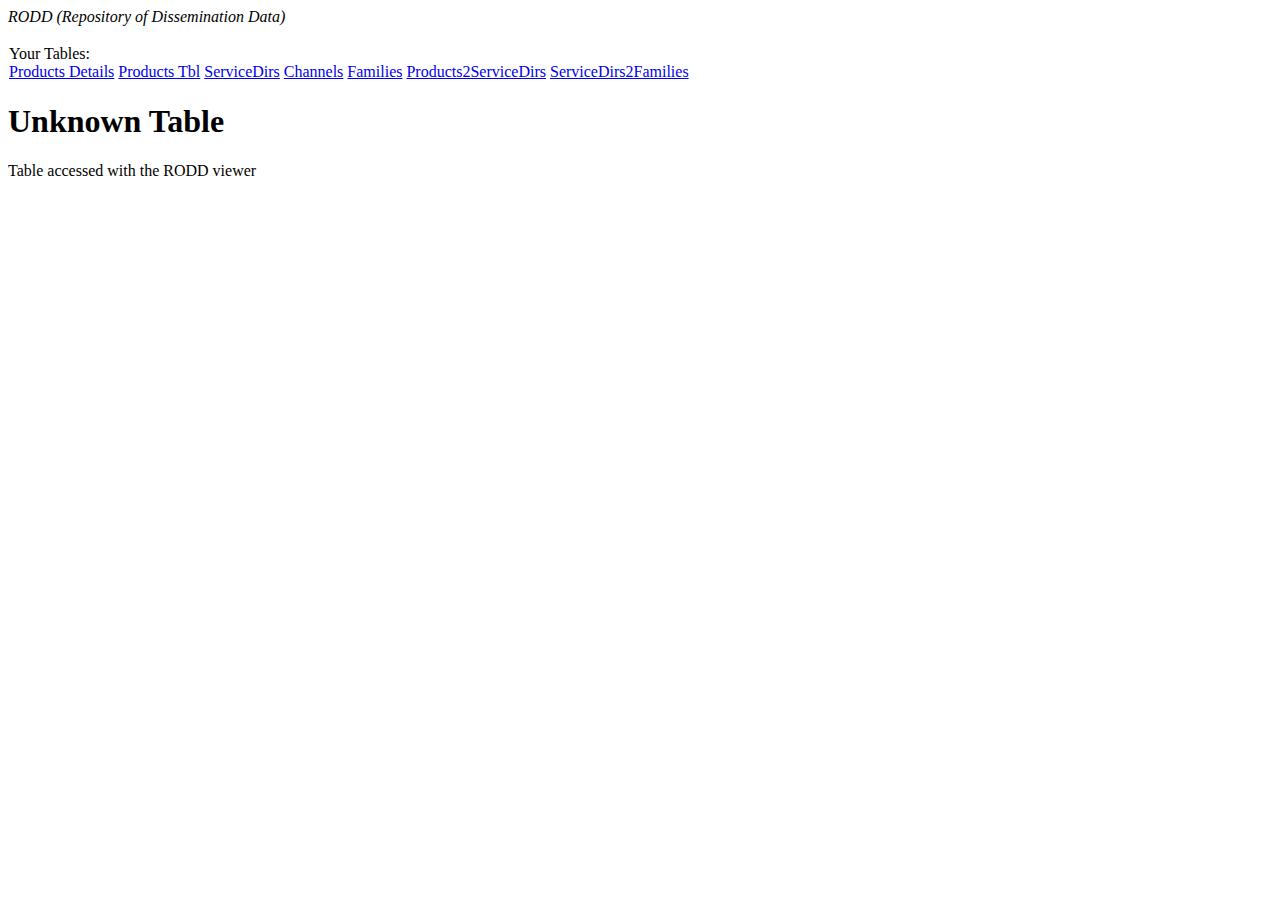
==== src/eumetsat/viewer/static/index.html @ 64841342 "add intermediate ratios" ====
<!DOCTYPE HTML PUBLIC "-//W3C//DTD HTML 4.01//EN" "http://www.w3.org/TR/html4/strict.dtd">
<html>
	<head>
		<meta http-equiv="content-type" content="text/html; charset=utf-8" />
		
		<title>{{table}} table</title>
		<style type="text/css" title="currentStyle">
			@import "/static/css/rodd_page.css";
			@import "/static/css/rodd_table.css";
			@import "/static/themes/eumetsat-theme/jquery-ui-1.8.4.custom.css";
		</style>
		<!-- <script type="text/javascript" language="javascript" src="http://ajax.googleapis.com/ajax/libs/jquery/1.4.2/jquery.min.js"></script> -->
		<script type="text/javascript" language="javascript" src="/static/js/jquery.js"></script> 
		<script type="text/javascript" language="javascript" src="/static/js/jquery.dataTables.min.js"></script>
		<script type="text/javascript" language="javascript" src="/static/js/FixedHeader.min.js"></script>
		<script type="text/javascript" language="javascript" src="/static/js/rodd.js"></script>
		<script type="text/javascript" charset="utf-8">
		
			$(document).ready(function() {
			    $.getJSON("/channels",
					  {},
					  function(data) {
					     rodd.render_data("Channel Table",rodd.format_channel_data(data))
					  }
				)
			});
		</script>
	</head>
	<body id="dt_example">
		<div id="container">
			<div class="flickh1">
				<i>RODD (Repository of Dissemination Data)</i>
			</div>
			<wbr/>
			<table cellspacing="0" id="SubNav">
	          <tr>
		         <td class="dt_section">
		            <div class="full_width big"> Your Tables: </div>
		               <span class="flickspan"><a href="/products_details">Products Details</a></span>
			           <span class="flickspan"><a href="/tbl_products">Products Tbl</a></span>
			           <span class="flickspan"><a href="/service_dirs">ServiceDirs</a></span>
			           <span class="flickspan"><a href="/channels">Channels</a></span>
			           <span class="flickspan"><a href="/families">Families</a></span>
			           <span class="flickspan"><a href="/products_2_servdirs">Products2ServiceDirs</a></span>
			           <span class="flickspan"><a href="/servdirs_2_families">ServiceDirs2Families</a></span>
		        </td>
		      </tr>
		    </table>
			
			<h1 id="tblname">Unknown Table</h1>
			<p>Table accessed with the RODD viewer</p>
			<div id="demo">
			<table cellpadding="0" cellspacing="0" border="0" class="display" id="example"></table>
            </div>
            
           <div class="spacer"></div>
      </div>
   </body>
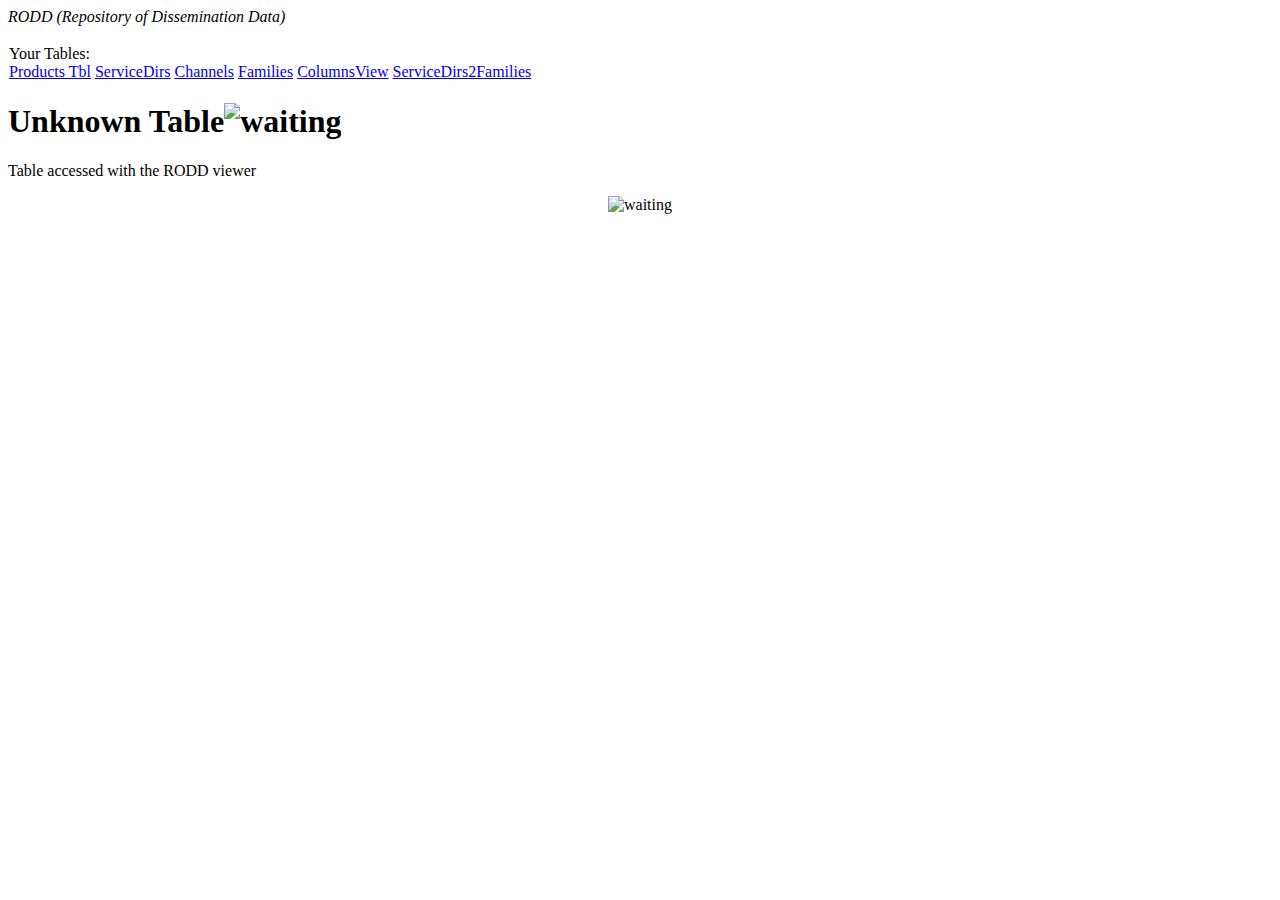
==== commit 488032ae: "understand column view lib" ====
--- a/src/eumetsat/viewer/static/index.html
+++ b/src/eumetsat/viewer/static/index.html
@@ -3,24 +3,32 @@
 	<head>
 		<meta http-equiv="content-type" content="text/html; charset=utf-8" />
 		
-		<title>{{table}} table</title>
+		<title id="titlename"></title>
 		<style type="text/css" title="currentStyle">
 			@import "/static/css/rodd_page.css";
 			@import "/static/css/rodd_table.css";
 			@import "/static/themes/eumetsat-theme/jquery-ui-1.8.4.custom.css";
 		</style>
-		<!-- <script type="text/javascript" language="javascript" src="http://ajax.googleapis.com/ajax/libs/jquery/1.4.2/jquery.min.js"></script> -->
-		<script type="text/javascript" language="javascript" src="/static/js/jquery.js"></script> 
+		<!-- <script type="text/javascript" language="javascript" src="http://ajax.googleapis.com/ajax/libs/jquery/1.4.3/jquery.min.js"></script> -->
+		<script type="text/javascript" language="javascript" src="/static/js/jquery.min.js"></script> 
+		<script type="text/javascript" language="javascript" src="/static/js/underscore-min.js"></script>
 		<script type="text/javascript" language="javascript" src="/static/js/jquery.dataTables.min.js"></script>
 		<script type="text/javascript" language="javascript" src="/static/js/FixedHeader.min.js"></script>
 		<script type="text/javascript" language="javascript" src="/static/js/rodd.js"></script>
 		<script type="text/javascript" charset="utf-8">
-		
 			$(document).ready(function() {
+			
+			    var table_name = "Channel Info";
+			
+		        //Change table title in tablename
+                $('#tblname').text(table_name);
+                $('#titlename').text(table_name);
+			
 			    $.getJSON("/channels",
 					  {},
 					  function(data) {
-					     rodd.render_data("Channel Table",rodd.format_channel_data(data))
+					     var col_names = [ "name", "multicast_address", "channel_function", "min_rate", "max_rate" ];
+					     rodd.render_table(table_name, rodd.format_data(data.channels, col_names));
 					  }
 				)
 			});
@@ -36,21 +44,22 @@
 	          <tr>
 		         <td class="dt_section">
 		            <div class="full_width big"> Your Tables: </div>
-		               <span class="flickspan"><a href="/products_details">Products Details</a></span>
-			           <span class="flickspan"><a href="/tbl_products">Products Tbl</a></span>
-			           <span class="flickspan"><a href="/service_dirs">ServiceDirs</a></span>
-			           <span class="flickspan"><a href="/channels">Channels</a></span>
+			           <span class="flickspan"><a href="/static/view_products.html">Products Tbl</a></span>
+			           <span class="flickspan"><a href="/static/view_service_dirs.html">ServiceDirs</a></span>
+			           <span class="flickspan"><a href="/static/view_channels.html">Channels</a></span>
 			           <span class="flickspan"><a href="/families">Families</a></span>
-			           <span class="flickspan"><a href="/products_2_servdirs">Products2ServiceDirs</a></span>
+			           <span class="flickspan"><a href="/static/view_columns.html">ColumnsView</a></span>
 			           <span class="flickspan"><a href="/servdirs_2_families">ServiceDirs2Families</a></span>
 		        </td>
 		      </tr>
 		    </table>
 			
-			<h1 id="tblname">Unknown Table</h1>
+			<h1><span id="tblname">Unknown Table</span><span id="waitimg"><img src="/static/images/misc/wait18.gif" alt="waiting"/></span></h1>
 			<p>Table accessed with the RODD viewer</p>
-			<div id="demo">
-			<table cellpadding="0" cellspacing="0" border="0" class="display" id="example"></table>
+			
+			<div>
+			   <div id="bigwaitimg" align="center"><img src="/static/images/misc/wait-extra-large.gif" alt="waiting"/></div>
+			   <table cellpadding="0" cellspacing="0" border="0" class="display" id="rodd_table"></table>
             </div>
             
            <div class="spacer"></div>
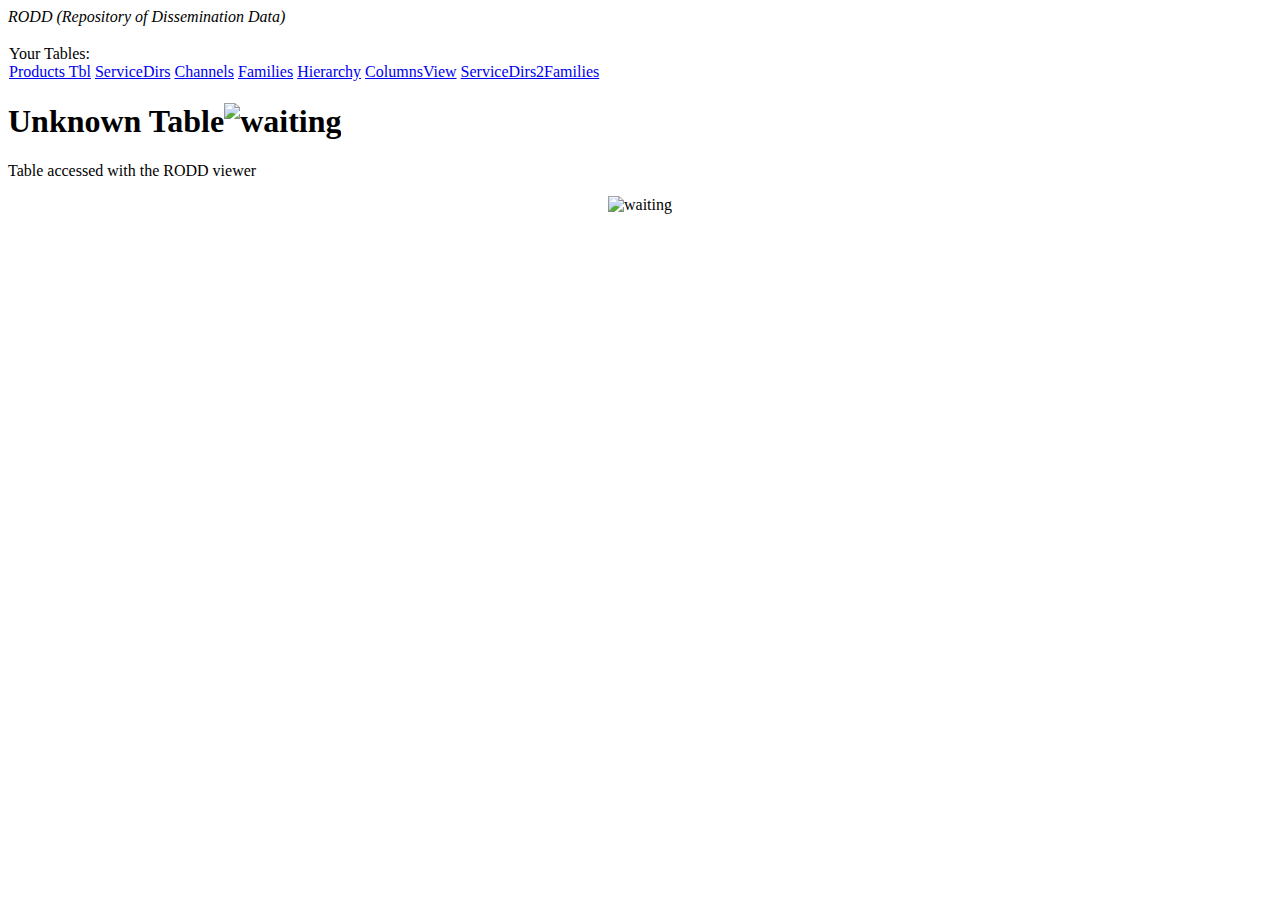
==== commit 9021c8fb: "integrate hierarchy" ====
--- a/src/eumetsat/viewer/static/index.html
+++ b/src/eumetsat/viewer/static/index.html
@@ -48,6 +48,7 @@
 			           <span class="flickspan"><a href="/static/view_service_dirs.html">ServiceDirs</a></span>
 			           <span class="flickspan"><a href="/static/view_channels.html">Channels</a></span>
 			           <span class="flickspan"><a href="/families">Families</a></span>
+			           <span class="flickspan"><a href="/static/view_products_hierarchy.html">Hierarchy</a></span>
 			           <span class="flickspan"><a href="/static/view_columns.html">ColumnsView</a></span>
 			           <span class="flickspan"><a href="/servdirs_2_families">ServiceDirs2Families</a></span>
 		        </td>
